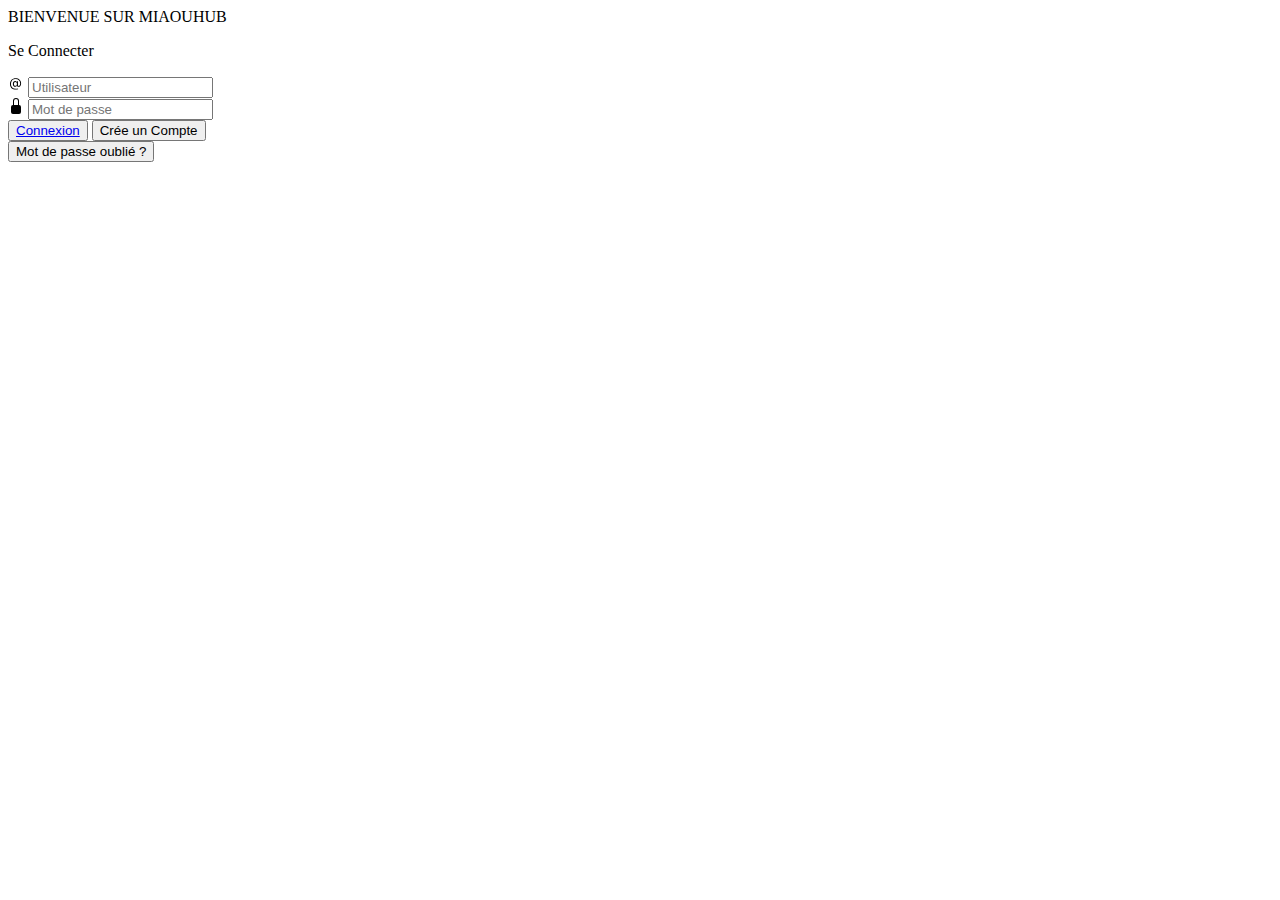
==== index.html @ 9f51b22c "anim text" ====
<!DOCTYPE html>
<html lang="fr">
<head>
    <meta charset="UTF-8">
    <meta name="viewport" content="width=device-width, initial-scale=1.0">
    <title>Connexion</title>
    <link rel="stylesheet" href="styles/form.css">
</head>
<body>
    <div class="bienvenue">
        BIENVENUE SUR <span>MIAOUHUB</span>
    </div>
    <form class="form">
        <p id="heading">Se Connecter</p>
        <div class="field">
        <svg class="input-icon" xmlns="http://www.w3.org/2000/svg" width="16" height="16" fill="currentColor" viewBox="0 0 16 16">
        <path d="M13.106 7.222c0-2.967-2.249-5.032-5.482-5.032-3.35 0-5.646 2.318-5.646 5.702 0 3.493 2.235 5.708 5.762 5.708.862 0 1.689-.123 2.304-.335v-.862c-.43.199-1.354.328-2.29.328-2.926 0-4.813-1.88-4.813-4.798 0-2.844 1.921-4.881 4.594-4.881 2.735 0 4.608 1.688 4.608 4.156 0 1.682-.554 2.769-1.416 2.769-.492 0-.772-.28-.772-.76V5.206H8.923v.834h-.11c-.266-.595-.881-.964-1.6-.964-1.4 0-2.378 1.162-2.378 2.823 0 1.737.957 2.906 2.379 2.906.8 0 1.415-.39 1.709-1.087h.11c.081.67.703 1.148 1.503 1.148 1.572 0 2.57-1.415 2.57-3.643zm-7.177.704c0-1.197.54-1.907 1.456-1.907.93 0 1.524.738 1.524 1.907S8.308 9.84 7.371 9.84c-.895 0-1.442-.725-1.442-1.914z"></path>
        </svg>
          <input autocomplete="off" placeholder="Utilisateur" class="input-field" type="text">
        </div>
        <div class="field">
        <svg class="input-icon" xmlns="http://www.w3.org/2000/svg" width="16" height="16" fill="currentColor" viewBox="0 0 16 16">
        <path d="M8 1a2 2 0 0 1 2 2v4H6V3a2 2 0 0 1 2-2zm3 6V3a3 3 0 0 0-6 0v4a2 2 0 0 0-2 2v5a2 2 0 0 0 2 2h6a2 2 0 0 0 2-2V9a2 2 0 0 0-2-2z"></path>
        </svg>
          <input placeholder="Mot de passe" class="input-field" type="password">
        </div>
        <div class="btn">
        <button class="button1"><a href="animation.html" class="button1">Connexion</a></button>
        <button class="button2">Crée un Compte</button>
        </div>
        <button class="button3">Mot de passe oublié ?</button>
    </form>
</body>
</html>
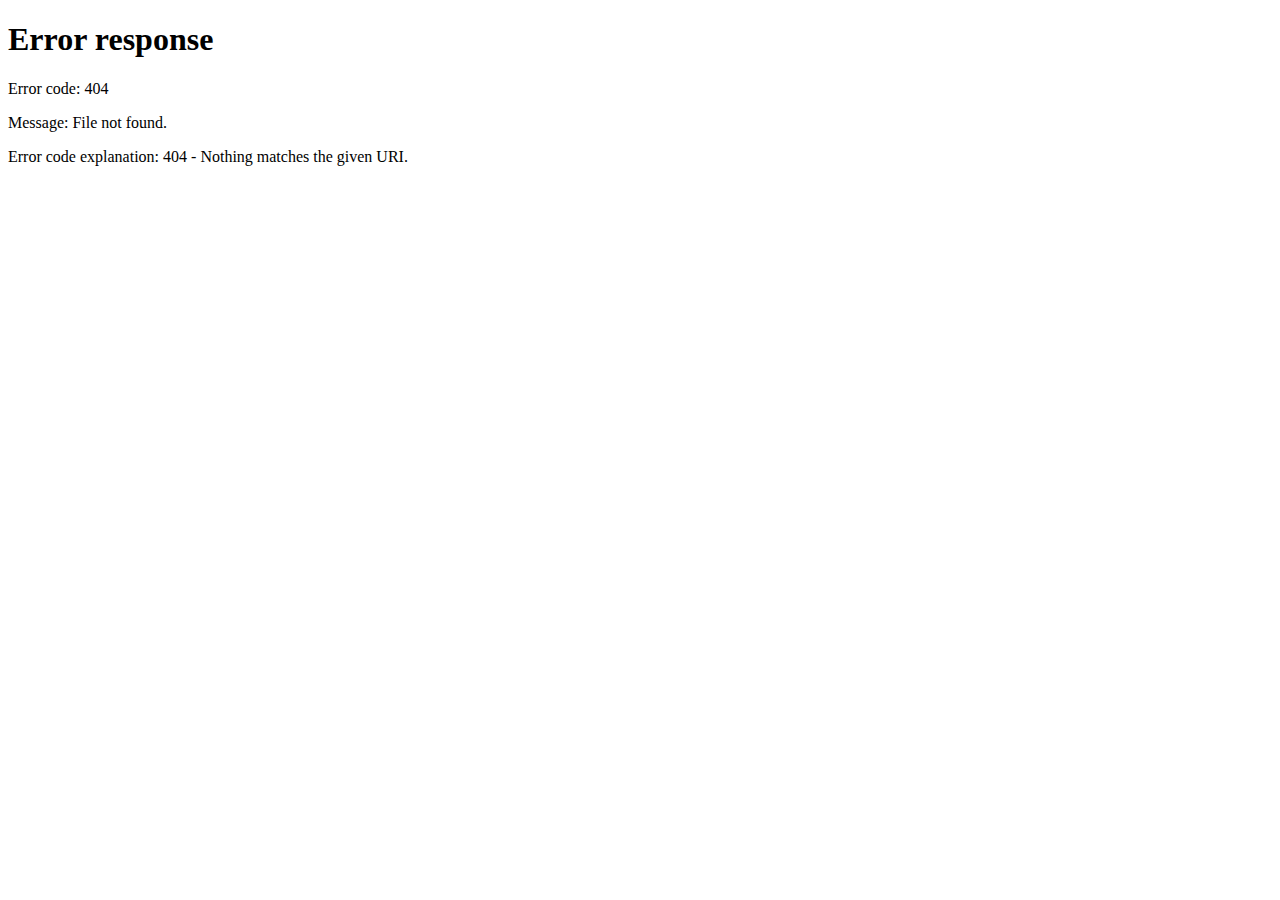
==== commit aebb05f1: "bloque pc" ====
--- a/index.html
+++ b/index.html
@@ -3,13 +3,14 @@
 <head>
     <meta charset="UTF-8">
     <meta name="viewport" content="width=device-width, initial-scale=1.0">
-    <title>Connexion</title>
+    <title>MIYAB</title>
     <link rel="stylesheet" href="styles/form.css">
 </head>
 <body>
     <div class="bienvenue">
-        BIENVENUE SUR <span>MIAOUHUB</span>
+        BIENVENUE SUR <span>MIYAB</span>
     </div>
+    <div class="notification" id="notification"></div>
     <form class="form">
         <p id="heading">Se Connecter</p>
         <div class="field">
@@ -25,10 +26,13 @@
           <input placeholder="Mot de passe" class="input-field" type="password">
         </div>
         <div class="btn">
-        <button class="button1"><a href="animation.html" class="button1">Connexion</a></button>
+        <button class="button1" class="button1">Connexion</button>
         <button class="button2">Crée un Compte</button>
         </div>
         <button class="button3">Mot de passe oublié ?</button>
     </form>
 </body>
+<script src="js/bloque.js"></script>
+<script src="data/data.js"></script>
+<script src="js/connexion.js"></script>
 </html>